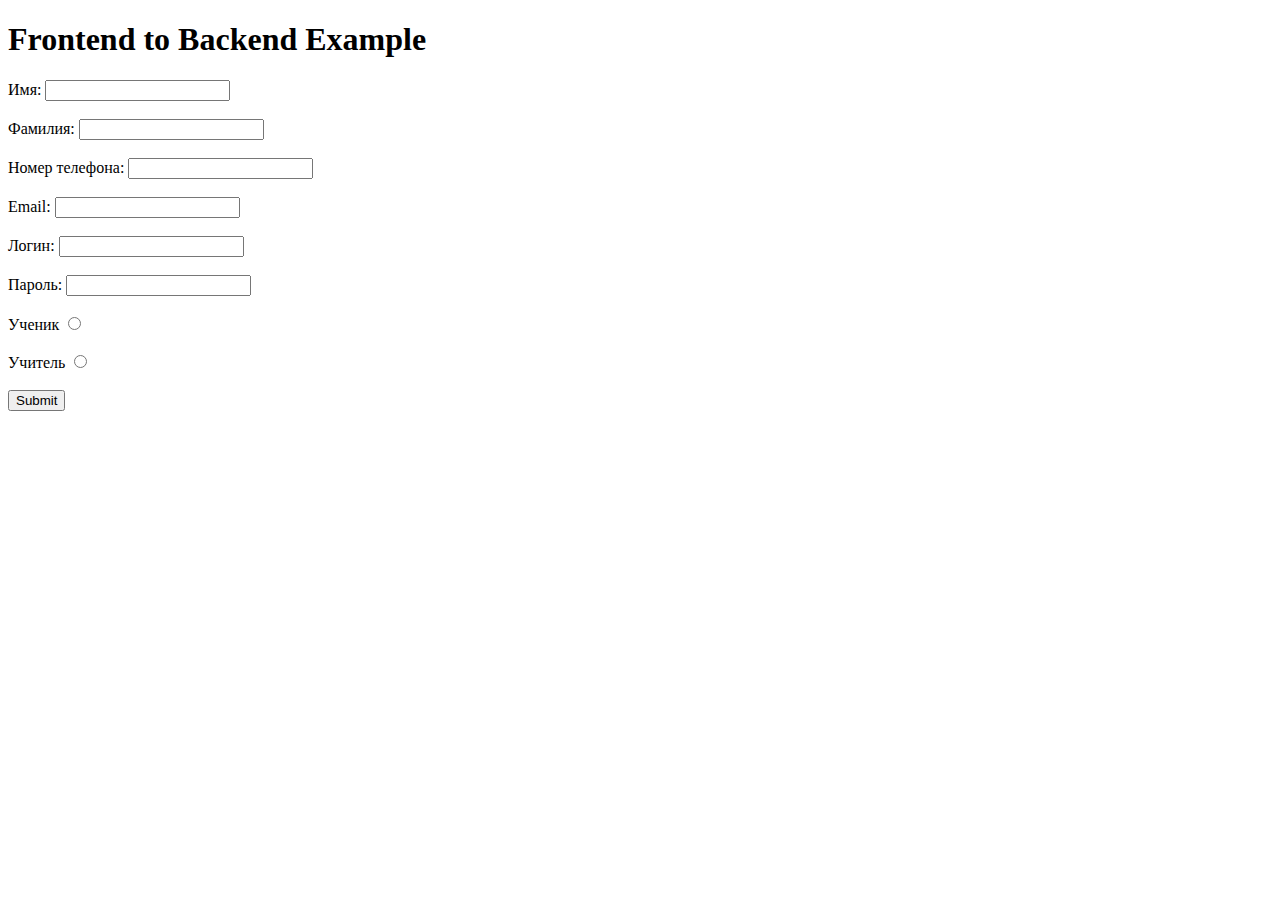
==== src/main/resources/templates/admin.html @ 5972ea79 "security" ====
<!DOCTYPE html>
<html>
<head>
    <title>Frontend to Backend Example</title>
    <meta charset="utf-8">
</head>
<body>
<h1>Frontend to Backend Example</h1>
<form>
    <label for="firstName">Имя:</label>
    <input type="text" id="firstName" required><br><br>

    <label for="secondName">Фамилия:</label>
    <input type="text" id="secondName" required><br><br>

    <label for="phoneNumber">Номер телефона:</label>
    <input type="tel" id="phoneNumber" required><br><br>

    <label for="email">Email:</label>
    <input type="email" id="email" required><br><br>

    <label for="username">Логин:</label>
    <input type="text" id="username" required><br><br>

    <label for="password">Пароль:</label>
    <input type="password" id="password" required><br><br>

    <label for="role_student">Ученик</label>
    <input type="radio" id="role_student" value="STUDENT" name="role"><br><br>

    <label for="role_teacher">Учитель</label>
    <input type="radio" id="role_teacher" value="TEACHER" name="role"><br><br>

    <button onclick="submitForm();">Submit</button>
</form>
<table class="listOfUsers"></table>
<script src="/static/js/script.js"></script>
</body>
</html>
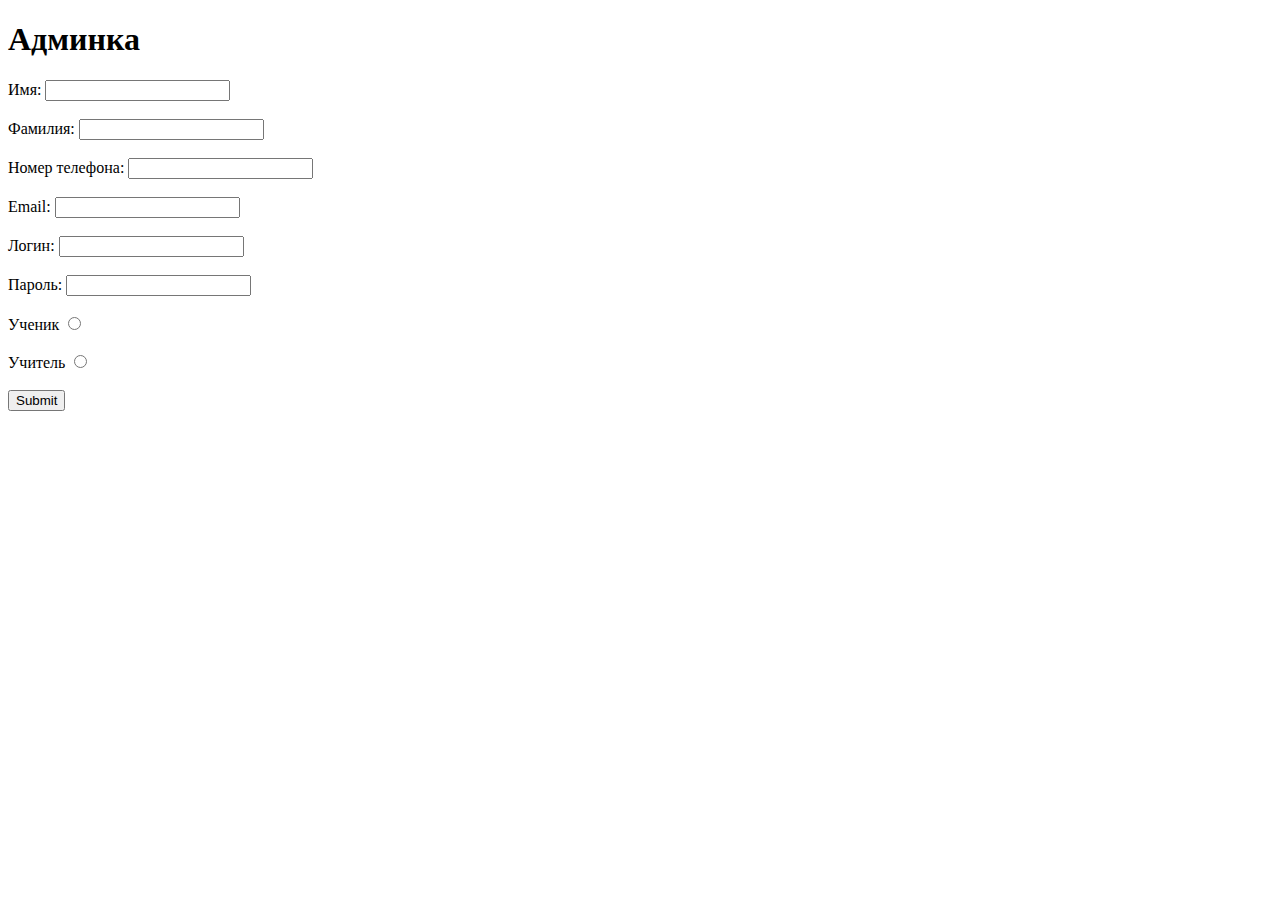
==== commit d075f83f: "demo-version" ====
--- a/src/main/resources/templates/admin.html
+++ b/src/main/resources/templates/admin.html
@@ -1,11 +1,11 @@
 <!DOCTYPE html>
 <html>
 <head>
-    <title>Frontend to Backend Example</title>
+    <title>Админка</title>
     <meta charset="utf-8">
 </head>
 <body>
-<h1>Frontend to Backend Example</h1>
+<h1>Админка</h1>
 <form>
     <label for="firstName">Имя:</label>
     <input type="text" id="firstName" required><br><br>
@@ -34,6 +34,6 @@
     <button onclick="submitForm();">Submit</button>
 </form>
 <table class="listOfUsers"></table>
-<script src="/static/js/script.js"></script>
+<script src="/static/js/admin.js"></script>
 </body>
 </html>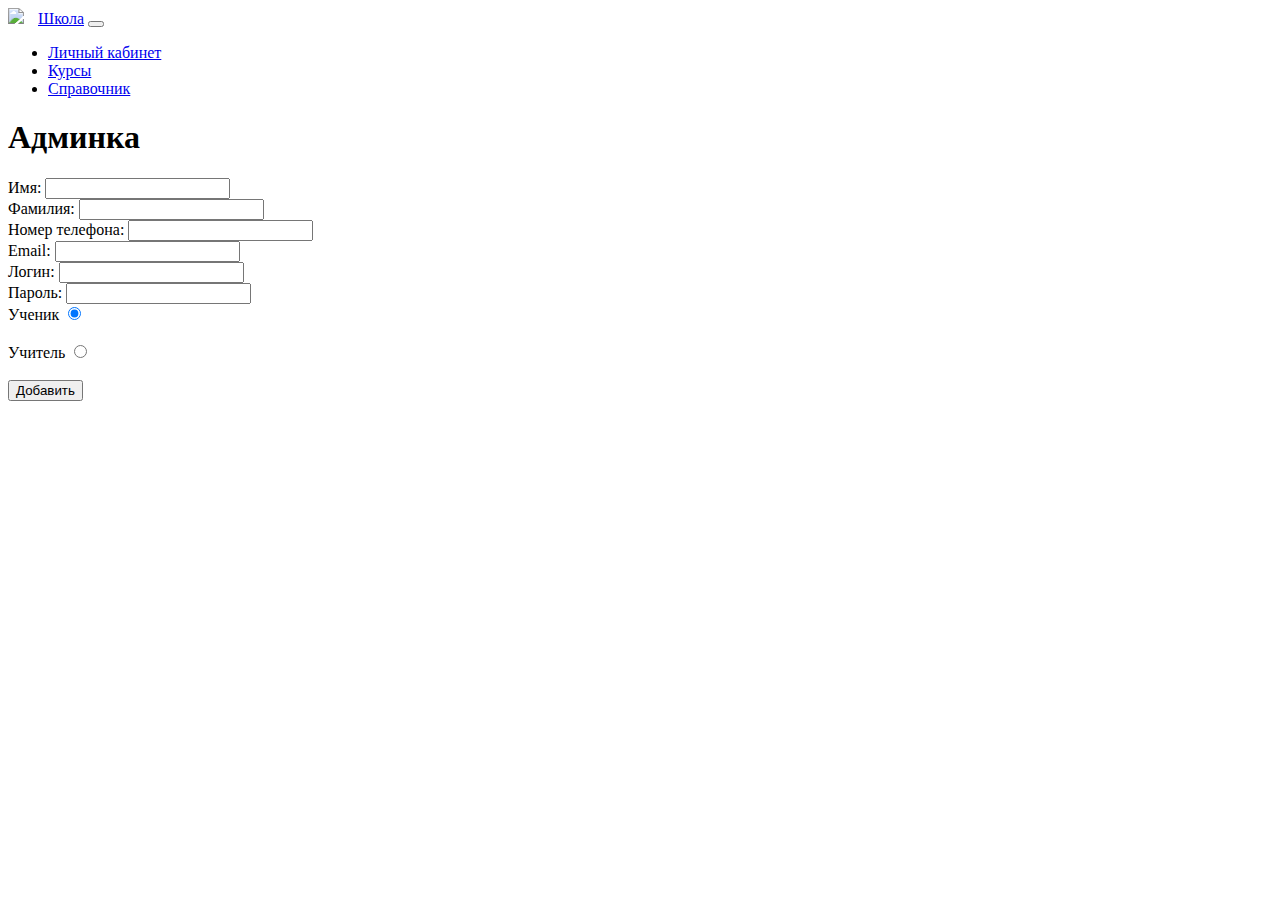
==== commit f388003c: "фронт" ====
--- a/src/main/resources/templates/admin.html
+++ b/src/main/resources/templates/admin.html
@@ -3,35 +3,91 @@
 <head>
     <title>Админка</title>
     <meta charset="utf-8">
+    <link href="https://cdn.jsdelivr.net/npm/bootstrap@5.0.2/dist/css/bootstrap.min.css" rel="stylesheet"
+          integrity="sha384-EVSTQN3/azprG1Anm3QDgpJLIm9Nao0Yz1ztcQTwFspd3yD65VohhpuuCOmLASjC" crossorigin="anonymous">
 </head>
+
 <body>
+<nav class="navbar navbar-expand-sm navbar-dark bg-dark col-sm-12 col-md-12 col-lg-12">
+    <img src="/static/img/HeHBwztNLTeyRCq2Ao2VCEmDnTHZMx6F7CEWahicFvuGqsorG2BJKMeCdwUaupLqL6rlH8iBAGx69rI7iEG9uAtU.jpg" height="50px" style="margin-right: 10px">
+    <a class="navbar-brand" href="/">Школа</a>
+    <button class="navbar-toggler" type="button" data-toggle="collapse" data-target="#nav-content"
+            aria-controls="nav-content" aria-expanded="false" aria-label="Переключатель навигации">
+        <span class="navbar-toggler-icon"></span>
+    </button>
+    <div class="collapse navbar-collapse" id="nav-content">
+        <ul class="navbar-nav">
+            <li class="nav-item">
+                <a class="nav-link" href="/profile">Личный кабинет</a>
+            </li>
+            <li class="nav-item">
+                <a class="nav-link" href="/courses">Курсы</a>
+            </li>
+            <li class="nav-item">
+                <a class="nav-link" href="/info">Справочник</a>
+            </li>
+
+        </ul>
+    </div>
+</nav>
 <h1>Админка</h1>
-<form>
-    <label for="firstName">Имя:</label>
-    <input type="text" id="firstName" required><br><br>
+<form class="container w-25">
+    <div class="row">
+        <div class="col">
+            <label for="firstName" class="form-label p-3">Имя:</label>
+            <input type="text" class="form-control w-75" id="firstName" required/>
+        </div>
+    </div>
+    <div class="row">
+        <div class="col">
+            <label for="secondName" class="form-label p-3">Фамилия:</label>
+            <input type="text" class="form-control w-75" id="secondName" required/>
+        </div>
+    </div>
+    <div class="row">
+        <div class="col">
+            <label for="phoneNumber" class="form-label p-3">Номер телефона:</label>
+            <input type="tel" class="form-control w-75" id="phoneNumber" required/>
+        </div>
+    </div>
+    <div class="row">
+        <div class="col">
+            <label for="email" class="form-label p-3">Email:</label>
+            <input type="email" class="form-control w-75" id="email" required/>
+        </div>
+    </div>
+    <div class="row">
+        <div class="col">
+            <label for="username" class="form-label p-3">Логин:</label>
+            <input type="text" class="form-control w-75" id="username" required/>
+        </div>
+    </div>
+    <div class="row">
+        <div class="col">
+            <label for="password" class="form-label p-3">Пароль:</label>
+            <input type="text" class="form-control w-75" id="password" required/>
+        </div>
+    </div>
+    <div class="row pt-3">
+        <div class="col ">
+            <div class="form-check ">
+                <label class="form-check-label " for="role_student">Ученик</label>
+                <input class="form-check-input" type="radio" id="role_student" value="STUDENT" name="role" checked><br><br>
+            </div>
+        </div>
+    </div>
+    <div class="row">
+        <div class="col">
+            <div class="form-check">
+                <label class="form-check-label" for="role_teacher">Учитель</label>
+                <input class="form-check-input" type="radio" id="role_teacher" value="TEACHER" name="role"><br><br>
+            </div>
+        </div>
+    </div>
 
-    <label for="secondName">Фамилия:</label>
-    <input type="text" id="secondName" required><br><br>
 
-    <label for="phoneNumber">Номер телефона:</label>
-    <input type="tel" id="phoneNumber" required><br><br>
 
-    <label for="email">Email:</label>
-    <input type="email" id="email" required><br><br>
-
-    <label for="username">Логин:</label>
-    <input type="text" id="username" required><br><br>
-
-    <label for="password">Пароль:</label>
-    <input type="password" id="password" required><br><br>
-
-    <label for="role_student">Ученик</label>
-    <input type="radio" id="role_student" value="STUDENT" name="role"><br><br>
-
-    <label for="role_teacher">Учитель</label>
-    <input type="radio" id="role_teacher" value="TEACHER" name="role"><br><br>
-
-    <button onclick="submitForm();">Submit</button>
+    <button class="btn btn-primary" onclick="submitForm();">Добавить</button>
 </form>
 <table class="listOfUsers"></table>
 <script src="/static/js/admin.js"></script>
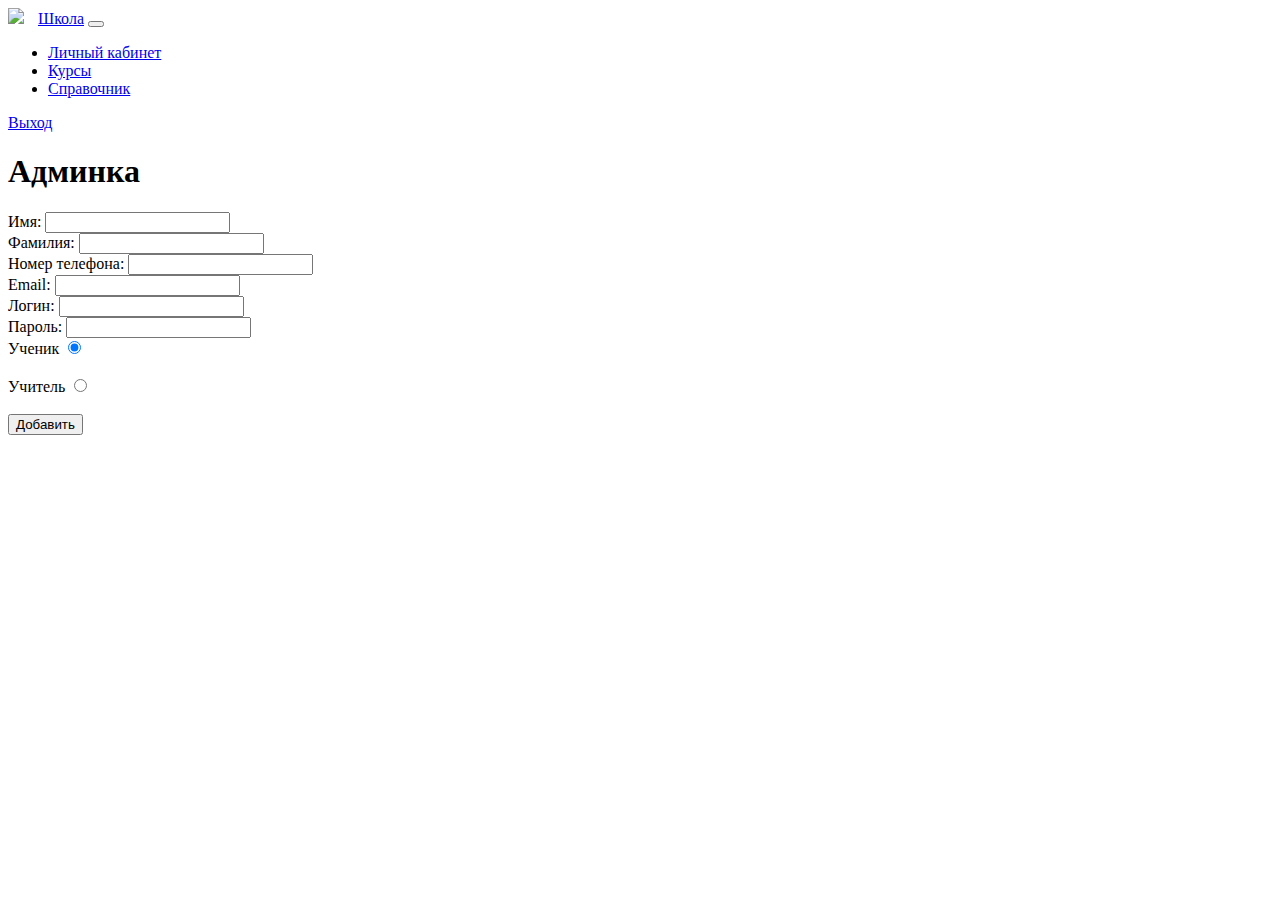
==== commit d07cc08d: "фронт" ====
--- a/src/main/resources/templates/admin.html
+++ b/src/main/resources/templates/admin.html
@@ -28,6 +28,9 @@
             </li>
 
         </ul>
+    </div>
+    <div>
+        <a href="/logout" class="btn btn-outline-danger mx-4" id="logoutButton">Выход</a>
     </div>
 </nav>
 <h1>Админка</h1>
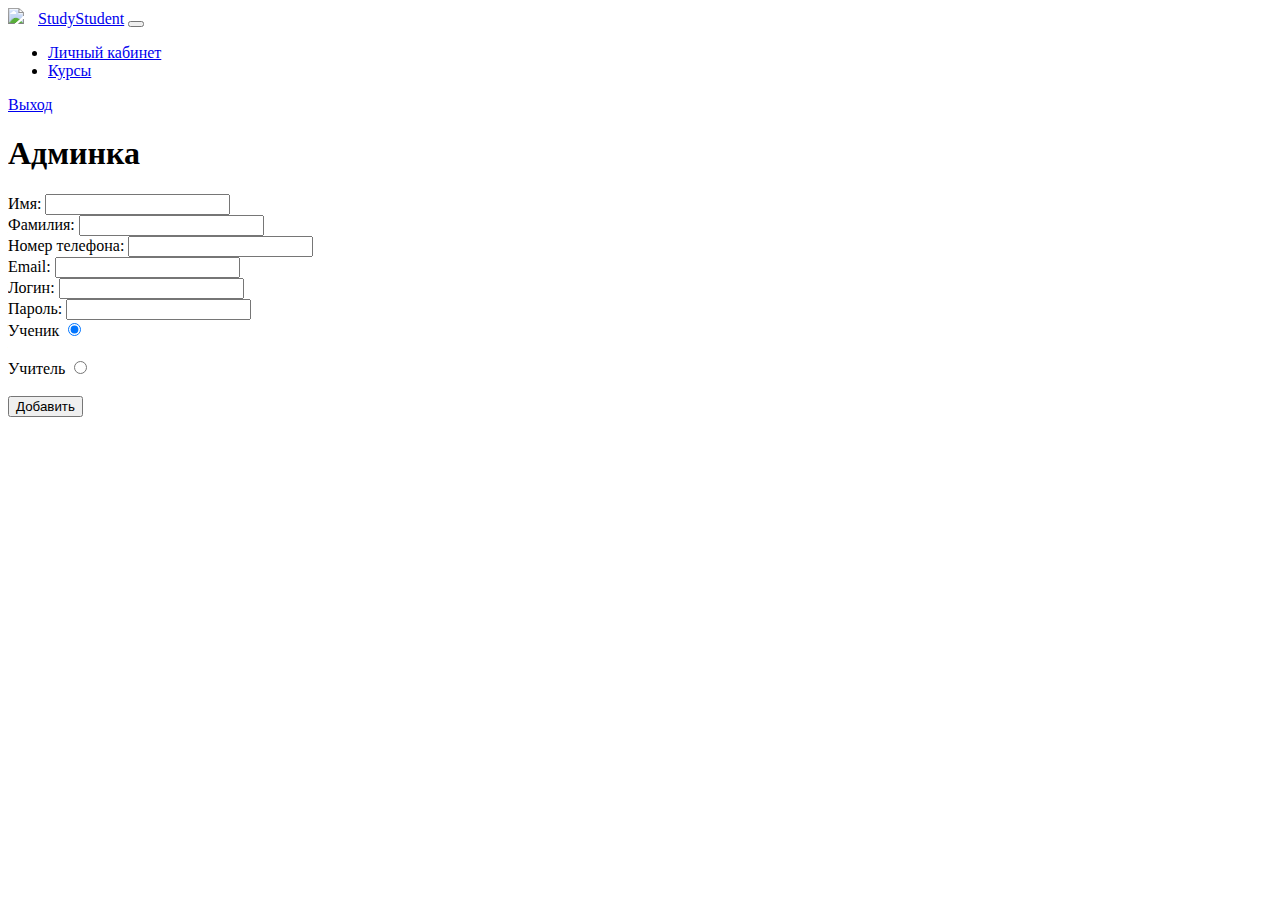
==== commit 202560cd: "алфьа" ====
--- a/src/main/resources/templates/admin.html
+++ b/src/main/resources/templates/admin.html
@@ -1,7 +1,7 @@
 <!DOCTYPE html>
 <html>
 <head>
-    <title>Админка</title>
+    <title>StudyStudent</title>
     <meta charset="utf-8">
     <link href="https://cdn.jsdelivr.net/npm/bootstrap@5.0.2/dist/css/bootstrap.min.css" rel="stylesheet"
           integrity="sha384-EVSTQN3/azprG1Anm3QDgpJLIm9Nao0Yz1ztcQTwFspd3yD65VohhpuuCOmLASjC" crossorigin="anonymous">
@@ -10,7 +10,7 @@
 <body>
 <nav class="navbar navbar-expand-sm navbar-dark bg-dark col-sm-12 col-md-12 col-lg-12">
     <img src="/static/img/HeHBwztNLTeyRCq2Ao2VCEmDnTHZMx6F7CEWahicFvuGqsorG2BJKMeCdwUaupLqL6rlH8iBAGx69rI7iEG9uAtU.jpg" height="50px" style="margin-right: 10px">
-    <a class="navbar-brand" href="/">Школа</a>
+    <a class="navbar-brand ms-4" href="/">StudyStudent</a>
     <button class="navbar-toggler" type="button" data-toggle="collapse" data-target="#nav-content"
             aria-controls="nav-content" aria-expanded="false" aria-label="Переключатель навигации">
         <span class="navbar-toggler-icon"></span>
@@ -23,9 +23,7 @@
             <li class="nav-item">
                 <a class="nav-link" href="/courses">Курсы</a>
             </li>
-            <li class="nav-item">
-                <a class="nav-link" href="/info">Справочник</a>
-            </li>
+
 
         </ul>
     </div>
